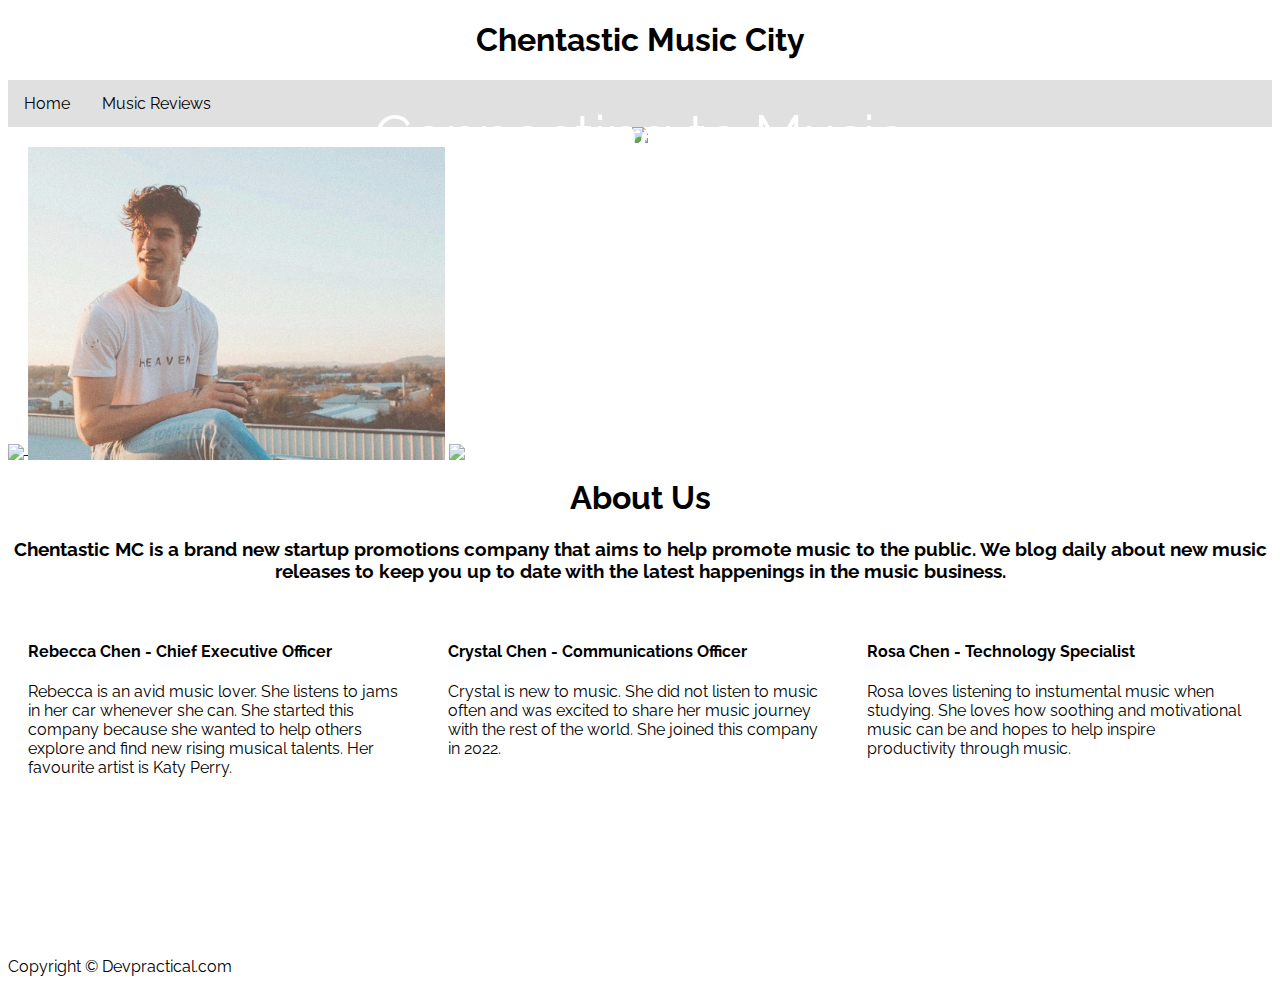
==== index.html @ 7cecb1a4 "Web Dev" ====
<!DOCTYPE html>
<html lang="en">

<head>
    <title> Chentastic Music City </title>
    <link rel = "stylesheet" href = "stylesheet.css">
    <link rel="preconnect" href="https://fonts.googleapis.com">
    <link rel="preconnect" href="https://fonts.gstatic.com" crossorigin>    
    <link href="https://fonts.googleapis.com/css2?family=Open+Sans:wght@300&family=Raleway:wght@200&display=swap" rel="stylesheet">
    <link href="https://fonts.googleapis.com/css2?family=Open+Sans:wght@300&family=Raleway:wght@200;400&display=swap" rel="stylesheet">
    <link href="https://fonts.googleapis.com/css2?family=Open+Sans:wght@300&family=Raleway:wght@200;400&family=Roboto:wght@100;400&display=swap" rel="stylesheet">
    <link href="https://fonts.googleapis.com/css2?family=Open+Sans:wght@300&family=Raleway:wght@200;400&family=Roboto:wght@500&display=swap" rel="stylesheet">
    <link href="https://fonts.googleapis.com/css2?family=Raleway&display=swap" rel="stylesheet">
    <link href="https://fonts.googleapis.com/css2?family=Raleway:wght@600&display=swap" rel="stylesheet">
    <meta charset="UTF-8">
    <meta name="viewport" content="width=device-width, initial-scale=1">
</head>

<body>
    <h1 class = "titlepage"> Chentastic Music City </h1>
    <ul> <!--HEADER BAR-->
        <li><a href="index.html">Home</a></li>
        <li class="dropdown">
          <a href class="dropbtn">Music Reviews</a>
          <div class="dropdown-content">
            <a href="katyperry.html">Katy Perry</a>
            <a href="shawnmendes.html">Shawn Mendes</a>
            <a href="arianagrande.html">Ariana Grande</a>
          </div>
        </li>
      </ul>


  <!-- !MAIN IMAGES! -->
  <div class = "cccontainer">
    <img class = "contain" src = "https://d4musicmarketing.com/wp-content/uploads/2018/02/start-music-career-header.jpg"/>
    <div class = "centered"> Connecting to Music </div>
  </div>
  <!-- !ARTISTS IMAGES! --> 
  <div class = "column">
      
      <a href = "katyperry.html"> <img src = "https://www.xtrafondos.com/wallpapers/katy-perry-507.jpg"/> </a>
      <a href = "shawnmendes.html"> <img src = "Images/shawn.png" /></a>
      <a href = "arianagrande.html"> <img src = "https://media.allure.com/photos/5d4ae82a5c1c4700095827f1/4:3/w_1080,h_810,c_limit/ariana%20grande%20thank%20u%20next%20fragrance.jpeg" /></a>
  </div>

  <h1>About Us</h1>
  <h3>Chentastic MC is a brand new startup promotions company that aims to help promote music to the public. We blog daily about new music releases to keep you up to date with the latest happenings in the music business. </h3>

    <!-- !ABOUT US CONTENT: REBECCA! --> 
  <div class="textrow">
    <div class="textcolumn">
    <h4>Rebecca Chen - Chief Executive Officer</h4>
    <p>Rebecca is an avid music lover. She listens to jams in her car whenever she can. She started this company because she wanted to help others explore and find new rising musical talents. Her favourite artist is Katy Perry. </p>
    </div>
    
    <!-- !ABOUT US CONTENT: CRYSTAL! -->
    <div class="textcolumn">
        <h4>Crystal Chen - Communications Officer</h4>
        <p>Crystal is new to music. She did not listen to music often and was excited to share her music journey with the rest of the world. She joined this company in 2022.</p>
    </div>  
    
    <!-- !ABOUT US CONTENT: ROSA! -->
    <div class ="textcolumn">
        <h4>Rosa Chen - Technology Specialist</h4>
        <p>Rosa loves listening to instumental music when studying. She loves how soothing and motivational music can be and hopes to help inspire productivity through music. </p>
    </div>
</div>

<!--FOOTER-->
<footer>
    <p>Copyright &copy; Devpractical.com</p>
</footer>

</body>

</html>
---- stylesheet.css ----
h1,h2{
    font-family: 'Open Sans', sans-serif;
    font-family: 'Raleway', sans-serif;
    text-align: center;
}
.titlepage{
    font-family: 'Open Sans', sans-serif;
    font-family: 'Raleway', sans-serif;
    text-align: center;
}

ul {
    list-style-type: none;
    margin: 0;
    padding: 0;
    overflow: hidden;
    background-color: #E0E0E0;
    font-family: 'Open Sans', sans-serif;
    font-family: 'Raleway', sans-serif;
  }

  li {
    float: left;
  }
  
  li a, .dropbtn {
    display: inline-block;
    color: black;
    text-align: center;
    padding: 14px 16px;
    text-decoration: none;
  }

li a:hover, .dropdown:hover .dropbtn {
  background-color: #46494C;
}  

li.dropdown {
    display: inline-block;
  }
  
  .dropdown-content {
    display: none;
    position: absolute;
    background-color: #f9f9f9;
    min-width: 160px;
    box-shadow: 0px 8px 16px 0px rgba(0,0,0,0.2);
    z-index: 1;
  }
  
  .dropdown-content a {
    color: black;
    padding: 12px 16px;
    text-decoration: none;
    display: block;
    text-align: left;
  }

.dropdown-content a:hover {background-color: #f1f1f1;}

.dropdown:hover .dropdown-content {
  display: block;
}

p{
    font-family: 'Raleway', sans-serif;
}

h3{
    font-family: 'Raleway', sans-serif;
    text-align: center;
}

h4{
    font-family: 'Raleway', sans-serif;
}

.textcolumn {
    float: left;
    width: 30%;
    padding: 1.6%;
    height: 300px; /* Should be removed. Only for demonstration */
  }
  
  /* Clear floats after the columns */
  .textrow:after {
    content: "";
    display: table;
    clear: both;}

  .column img{
      -ms-flex: 0 0 25%;
      flex: 0 0 25%;
      max-width: 33%;
      max-height: 33%;
    }
  
  .column img{margin-bottom: -6px; opacity: 0.8; cursor: pointer}
  .column img:hover{opacity: 1}
  .cccontainer {
      position: relative;
      text-align: center;
      color: white;
    }
  img.contain {
      width: 100%;
  }
  
  .centered {
    position: absolute;
    top: 40%;
    left: 50%;
    transform: translate(-50%, -50%);
    text-align: center;
    color: white;
    font-size: 350%;
    object-fit: contain;
    font-family: 'Open Sans', sans-serif;
    font-family: 'Raleway', sans-serif;
    text-align: center;
}

.text-center {
  text-align: center;
  font-size: medium;
  font-family: 'Raleway', sans-serif
}
     
/*Music Pages */
img.katyperry{
  width: 60%;
}

h5.artistname {
  font-weight: bold;
  font-size: 14px;
  text-align: center;
}	
  
h5.reviewtype {
  font-weight: bold;
  font-size: 14px;
  text-align: center;
}

h1.albumname {
  text-align: center;
}

img.albumpic{
  width: 60%;
}
#piechart {
  height: 100px;
  width: 100px;
  border-radius: 50%;
  background: conic-gradient(pink 0.00% 50.00%, rgb(111, 169, 255) 50.00% 75.00%, rgb(250, 198, 101) 75.00% 100.00%);
}

#legenda {
  margin-left: 20px;
  background-color: white;
  padding: 5px;
}

.entry {
  display: flex;
  align-items: center;
  font-family: 'Open Sans', sans-serif;
  font-family: 'Raleway', sans-serif;
}

.entry-color {
    height: 10px;
    width: 10px;
}

.entry-text {
  margin-left: 5px;
}

#color-pink {
  background-color: pink;
}

#color-blue {
  background-color: rgb(111, 169, 255);
}

#color-orange {
  background-color: rgb(250, 198, 101);
}

h5{
  text-align: center;
  font-family: 'Open Sans', sans-serif;
  font-family: 'Raleway', sans-serif;
}
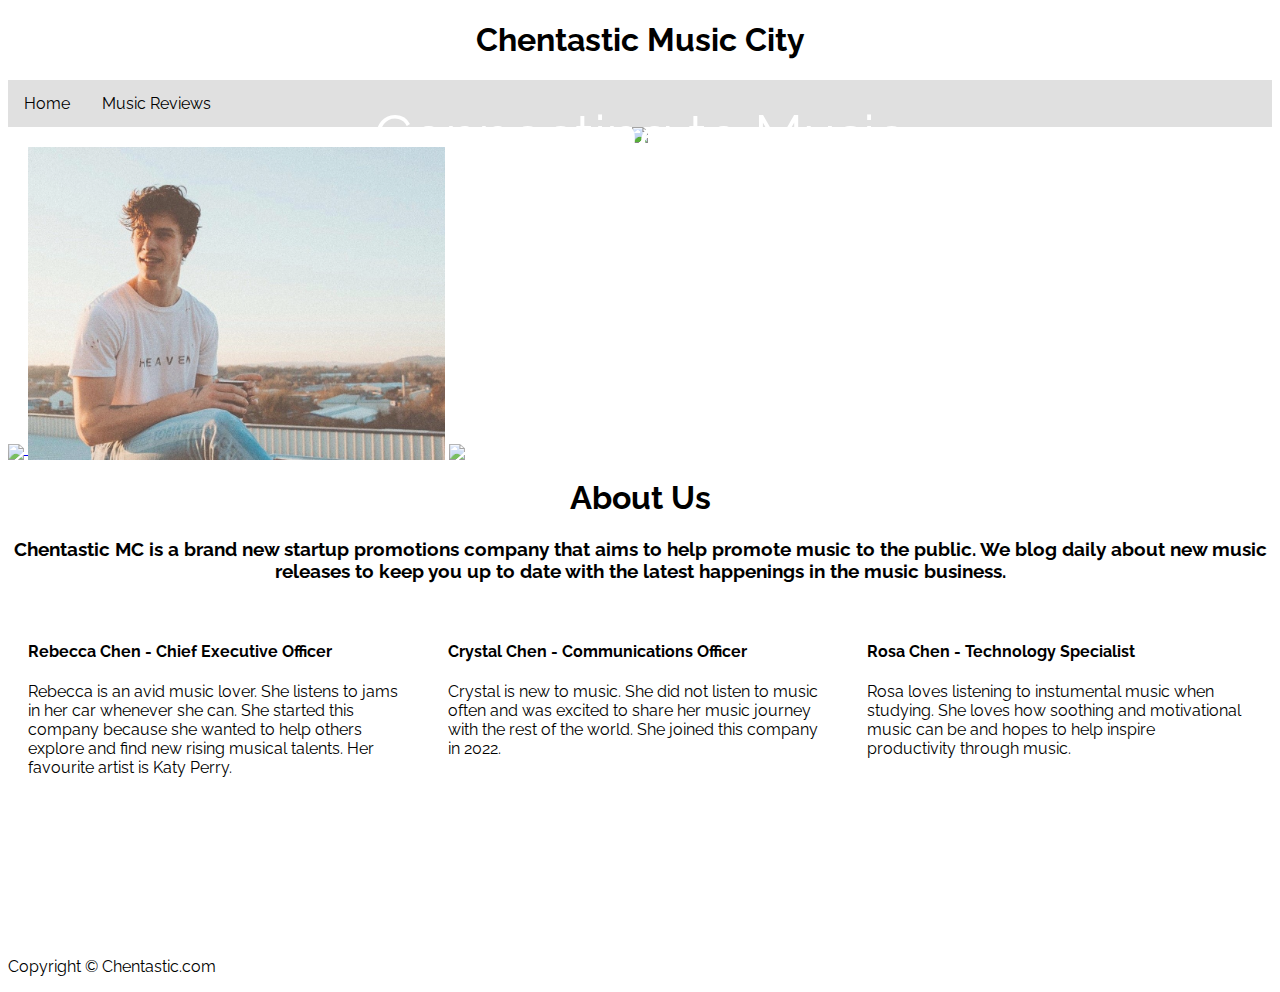
==== commit dd3cc94a: "Update index.html" ====
--- a/index.html
+++ b/index.html
@@ -69,9 +69,9 @@
 
 <!--FOOTER-->
 <footer>
-    <p>Copyright &copy; Devpractical.com</p>
+    <p>Copyright &copy; Chentastic.com</p>
 </footer>
 
 </body>
 
-</html>+</html>
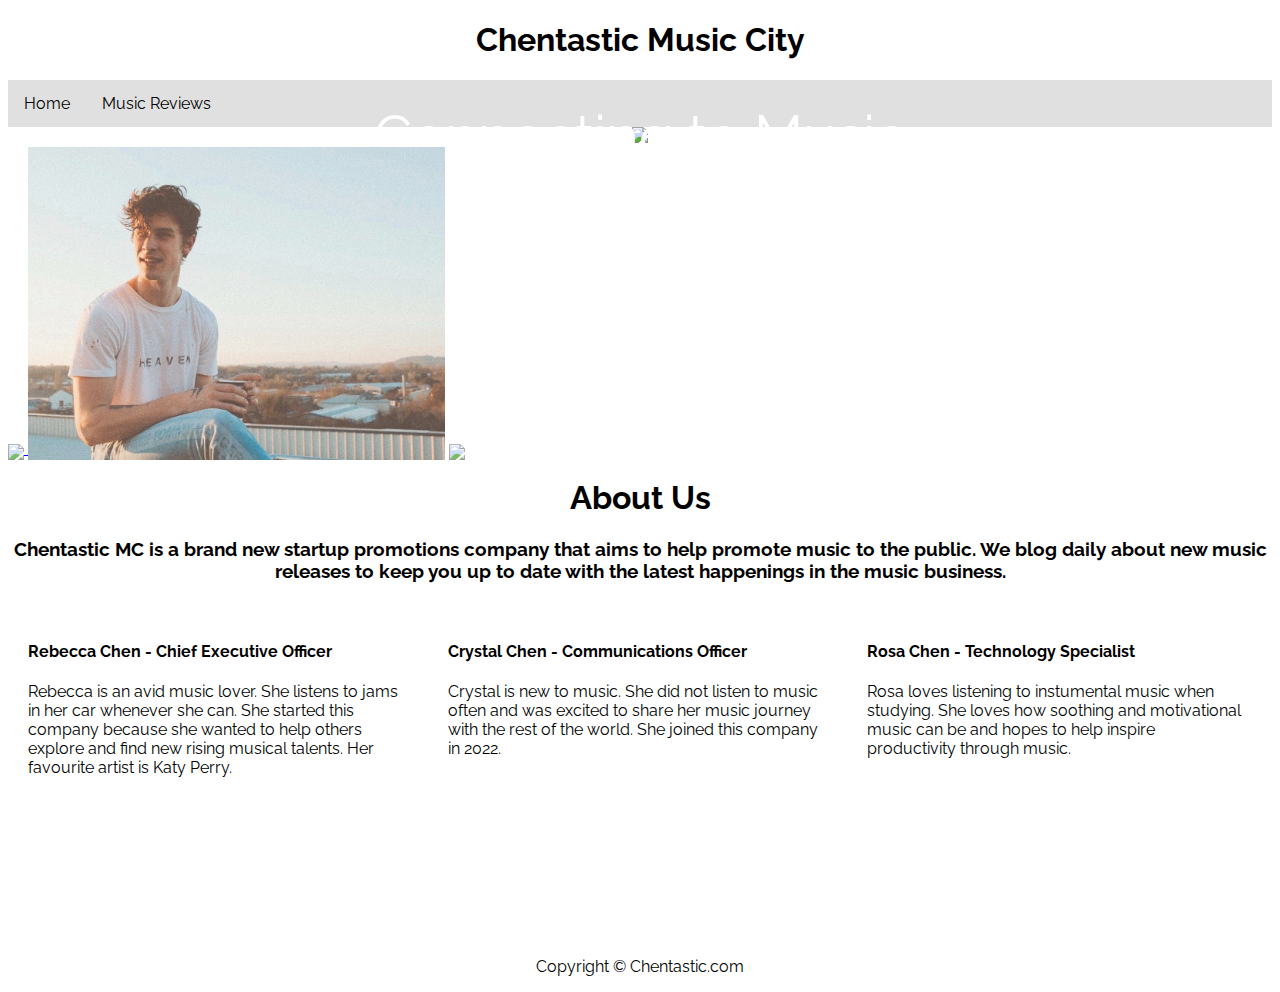
==== commit 359f8ac1: "Add files via upload" ====
--- a/index.html
+++ b/index.html
@@ -69,9 +69,9 @@
 
 <!--FOOTER-->
 <footer>
-    <p>Copyright &copy; Chentastic.com</p>
+  <p class="text-center">Copyright &copy; Chentastic.com</p>
 </footer>
 
 </body>
 
-</html>
+</html>--- a/stylesheet.css
+++ b/stylesheet.css
@@ -195,4 +195,4 @@
   text-align: center;
   font-family: 'Open Sans', sans-serif;
   font-family: 'Raleway', sans-serif;
-}+}
